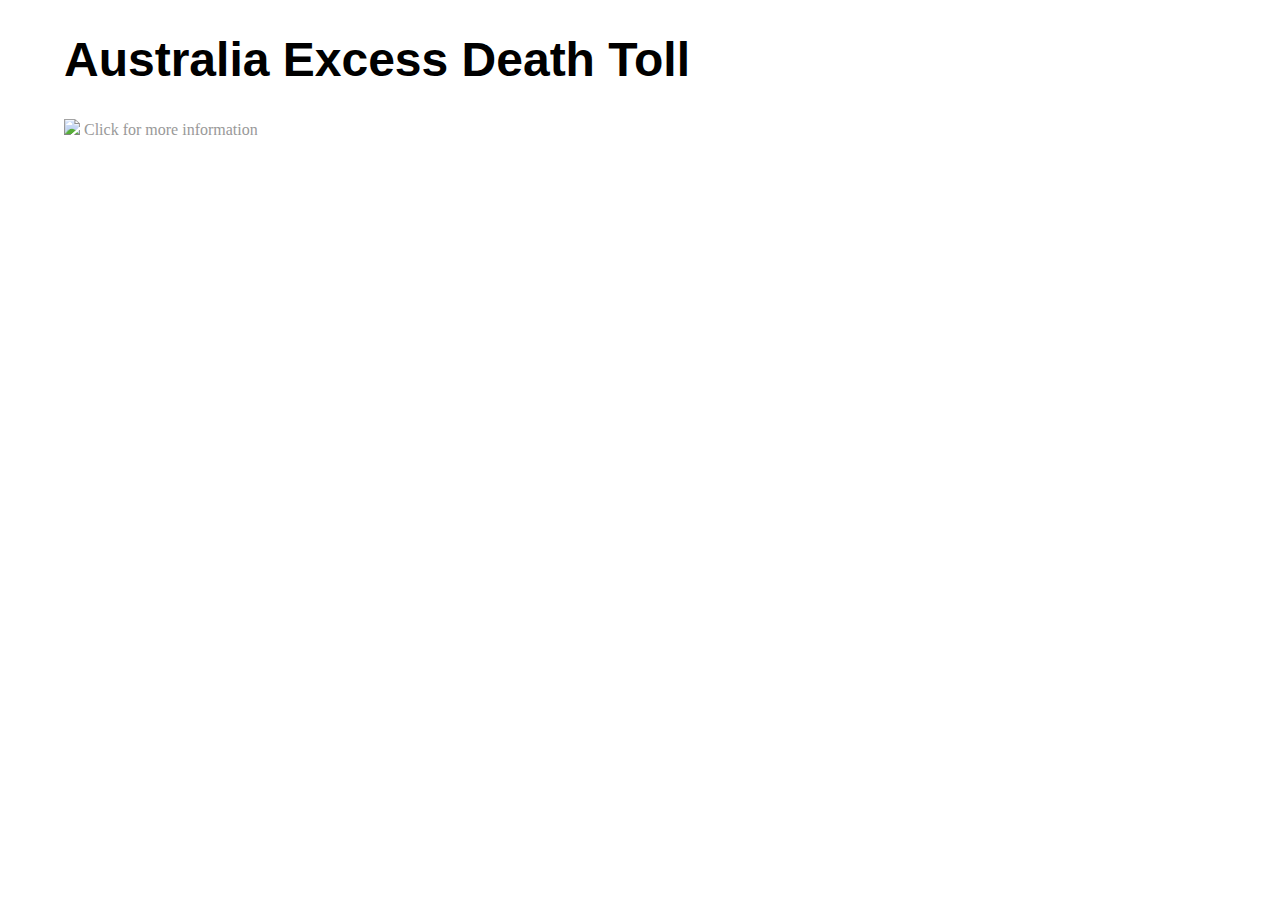
==== AUS-excess-death-toll.html @ 4cd221a7 "added AUS page, standardised on ISO 3 country codes" ====
<!DOCTYPE html>
<html>
	<head>
		<title>Australia Excess Death Toll</title>
		<!-- link to main stylesheet -->
		<link rel="stylesheet" type="text/css" href="/css/main.css">
	</head>
	<body>
	    <h1>Australia Excess Death Toll</h1>
	<img src="https://github.com/Mike-Honey/covid-19-world-vaccinations/raw/main/covid-19-world-vaccinations-death-toll-AUS.png" width="100%">
		<a href="https://github.com/Mike-Honey/covid-19-world-vaccinations#readme">Click for more information</a>
  </body>
</html>
---- css/main.css ----
body {
    margin: 10px auto;
    width: 90%;
}
nav ul, footer ul {
    font-family:'Helvetica', 'Arial', 'Sans-Serif';
    padding: 0px;
    list-style: none;
    font-weight: bold;
}
nav ul li, footer ul li {
    display: inline;
    margin-right: 20px;
}
a {
    text-decoration: none;
    color: #999;
}
a:hover {
    text-decoration: underline;
}
h1 {
    font-size: 3em;
    font-family:'Helvetica', 'Arial', 'Sans-Serif';
}
p {
    font-size: 1.5em;
    line-height: 1.4em;
    color: #333;
}
footer {
    border-top: 1px solid #d5d5d5;
    font-size: .8em;
}

ul.posts { 
    margin: 10px auto 10px; 
    font-size: 1.5em;
}

ul.posts li {
    list-style: none;
}
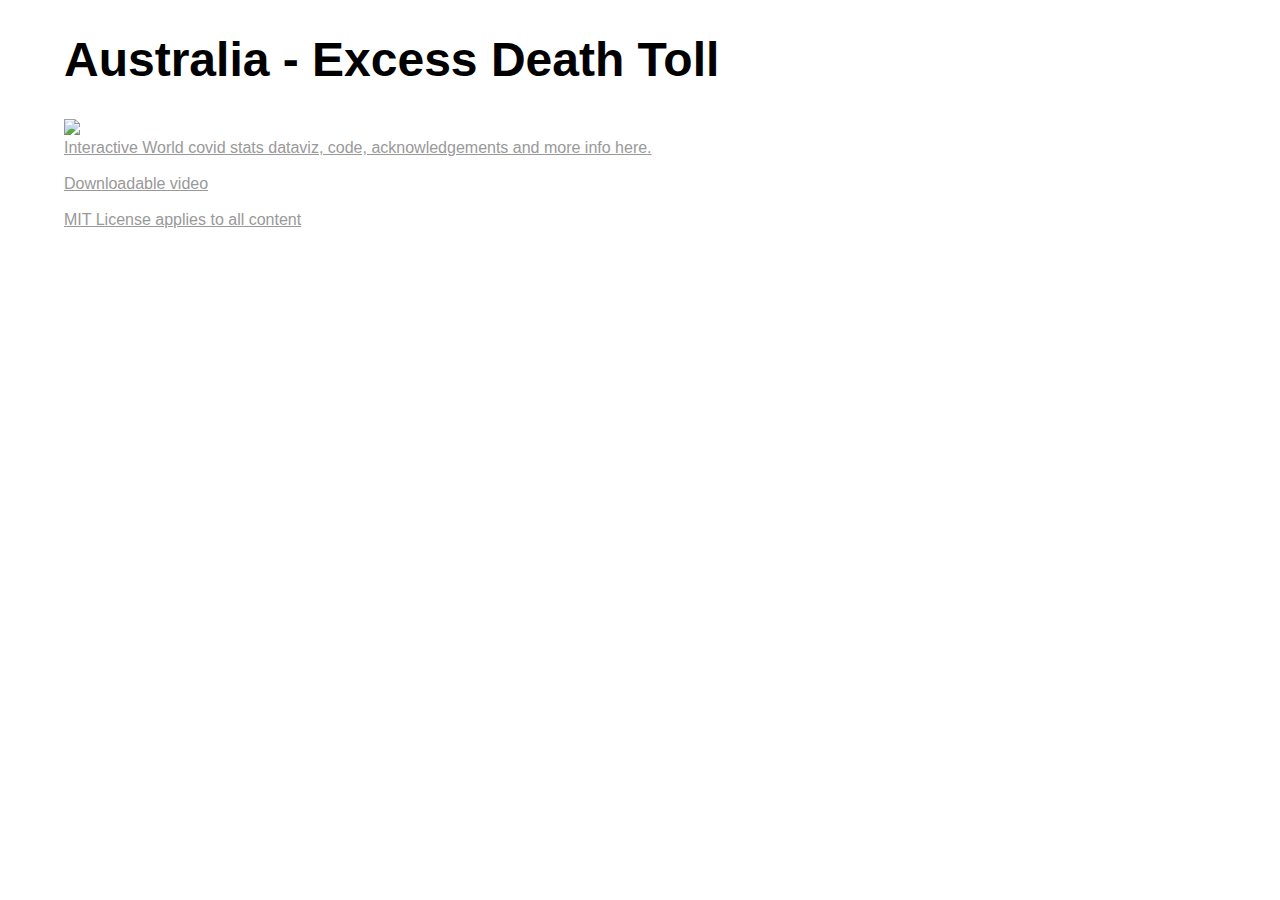
==== commit 25aff277: "added video download links, license links, improved css for links." ====
--- a/AUS-excess-death-toll.html
+++ b/AUS-excess-death-toll.html
@@ -1,13 +1,18 @@
 <!DOCTYPE html>
 <html>
 	<head>
-		<title>Australia Excess Death Toll</title>
+		<title>Australia - Excess Death Toll</title>
 		<!-- link to main stylesheet -->
 		<link rel="stylesheet" type="text/css" href="/css/main.css">
 	</head>
 	<body>
-	    <h1>Australia Excess Death Toll</h1>
-	<img src="https://github.com/Mike-Honey/covid-19-world-vaccinations/raw/main/covid-19-world-vaccinations-death-toll-AUS.png" width="100%">
-		<a href="https://github.com/Mike-Honey/covid-19-world-vaccinations#readme">Click for more information</a>
-  </body>
+	    <h1>Australia - Excess Death Toll</h1>
+		<img src="https://github.com/Mike-Honey/covid-19-world-vaccinations/raw/main/covid-19-world-vaccinations-death-toll-AUS.png" width="100%">
+		<br />
+		<a href="https://github.com/Mike-Honey/covid-19-world-vaccinations#readme">Interactive World covid stats dataviz, code, acknowledgements and more info here.</a>
+		<br /><br />
+		<a href="https://mangasolutions-my.sharepoint.com/:v:/p/mike_honey/ET6l1Ix2ZBZIrDs2HQtcBsMB4zIuXf_uGuf27xjlzLolrw?e=VUov1C&nav=eyJyZWZlcnJhbEluZm8iOnsicmVmZXJyYWxBcHAiOiJTdHJlYW1XZWJBcHAiLCJyZWZlcnJhbFZpZXciOiJTaGFyZURpYWxvZy1MaW5rIiwicmVmZXJyYWxBcHBQbGF0Zm9ybSI6IldlYiIsInJlZmVycmFsTW9kZSI6InZpZXcifX0%3D">Downloadable video</a>
+		<br /><br />
+		<a href="https://github.com/Mike-Honey/covid-19-world-vaccinations?tab=MIT-1-ov-file#readme">MIT License applies to all content</a>
+	</body>
 </html>
--- a/css/main.css
+++ b/css/main.css
@@ -13,7 +13,8 @@
     margin-right: 20px;
 }
 a {
-    text-decoration: none;
+    font-family:'Helvetica', 'Arial', 'Sans-Serif';
+    text-decoration: underline;
     color: #999;
 }
 a:hover {
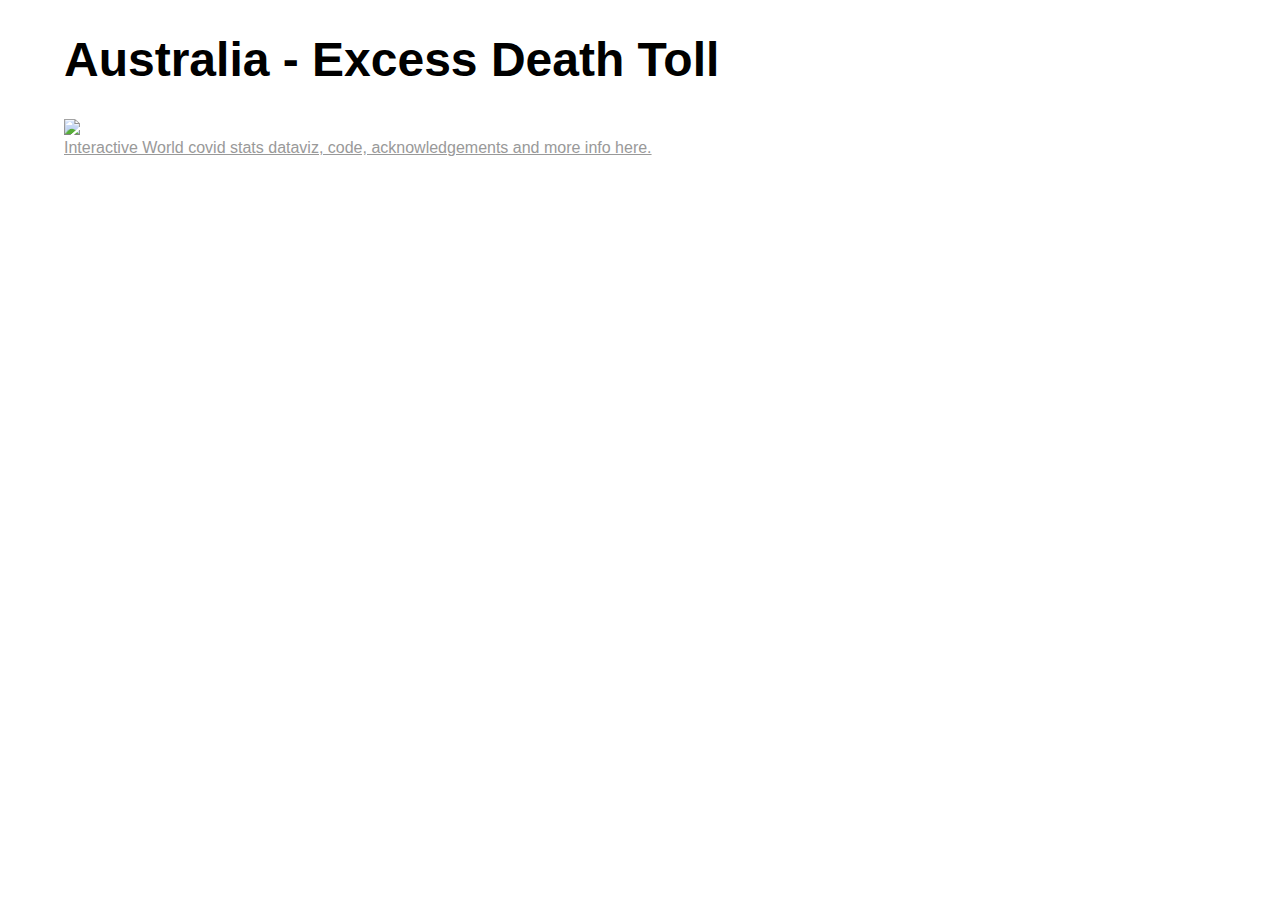
==== commit 981a1396: "video links removed, now on github page" ====
--- a/AUS-excess-death-toll.html
+++ b/AUS-excess-death-toll.html
@@ -10,9 +10,5 @@
 		<img src="https://github.com/Mike-Honey/covid-19-world-vaccinations/raw/main/covid-19-world-vaccinations-death-toll-AUS.png" width="100%">
 		<br />
 		<a href="https://github.com/Mike-Honey/covid-19-world-vaccinations#readme">Interactive World covid stats dataviz, code, acknowledgements and more info here.</a>
-		<br /><br />
-		<a href="https://mangasolutions-my.sharepoint.com/:v:/p/mike_honey/ET6l1Ix2ZBZIrDs2HQtcBsMB4zIuXf_uGuf27xjlzLolrw?e=VUov1C&nav=eyJyZWZlcnJhbEluZm8iOnsicmVmZXJyYWxBcHAiOiJTdHJlYW1XZWJBcHAiLCJyZWZlcnJhbFZpZXciOiJTaGFyZURpYWxvZy1MaW5rIiwicmVmZXJyYWxBcHBQbGF0Zm9ybSI6IldlYiIsInJlZmVycmFsTW9kZSI6InZpZXcifX0%3D">Downloadable video</a>
-		<br /><br />
-		<a href="https://github.com/Mike-Honey/covid-19-world-vaccinations?tab=MIT-1-ov-file#readme">MIT License applies to all content</a>
 	</body>
 </html>
